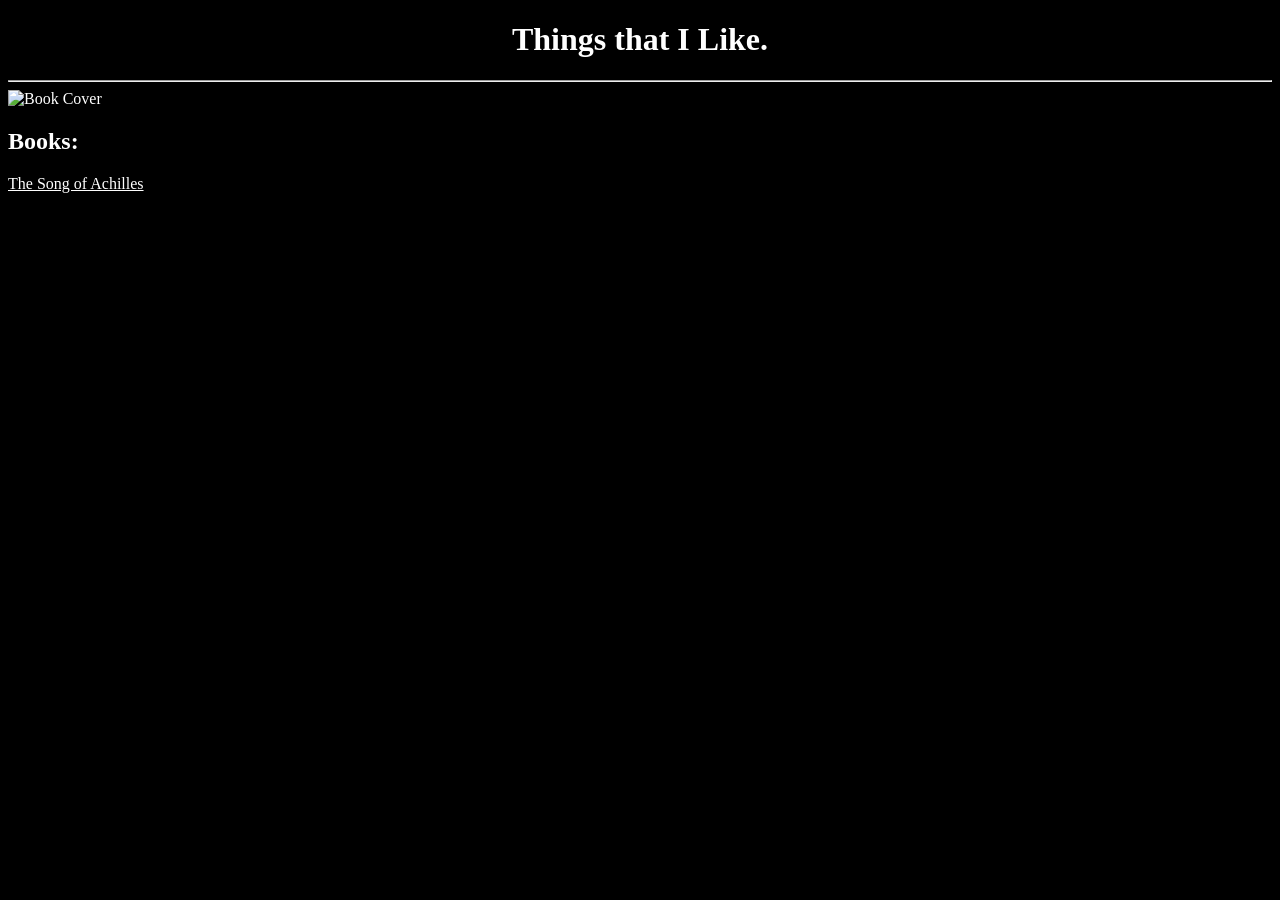
==== Way/index.html @ cc25d501 "Add files via upload" ====
<!DOCTYPE html>
<html lang="en">
<head>
    <meta charset="UTF-8">
    <meta name="viewport" content="width=device-width, initial-scale=1.0">
    <title>Things that i Like.</title>
    <link rel="stylesheet" href="./Style/index.css">
</head>
<body>
    <h1>Things that I Like.</h1>
    <hr>
    <img src="https://i.pinimg.com/control1/736x/ff/ad/d3/ffadd38d46d9a6deeb278fce4d2d7dd7.jpg" alt="Book Cover">
    <h2>Books:</h2>
<a href="Book/tsoa.html">The Song of Achilles</a>
</body>
</html>
---- Way/Style/index.css ----
body {
    background-color: black;
    color: white;
}
a {
    color: white;
}
h1 {
    text-align: center;
}
img {
    display: block;
    margin-left: auto;
    margin-right: auto;
}
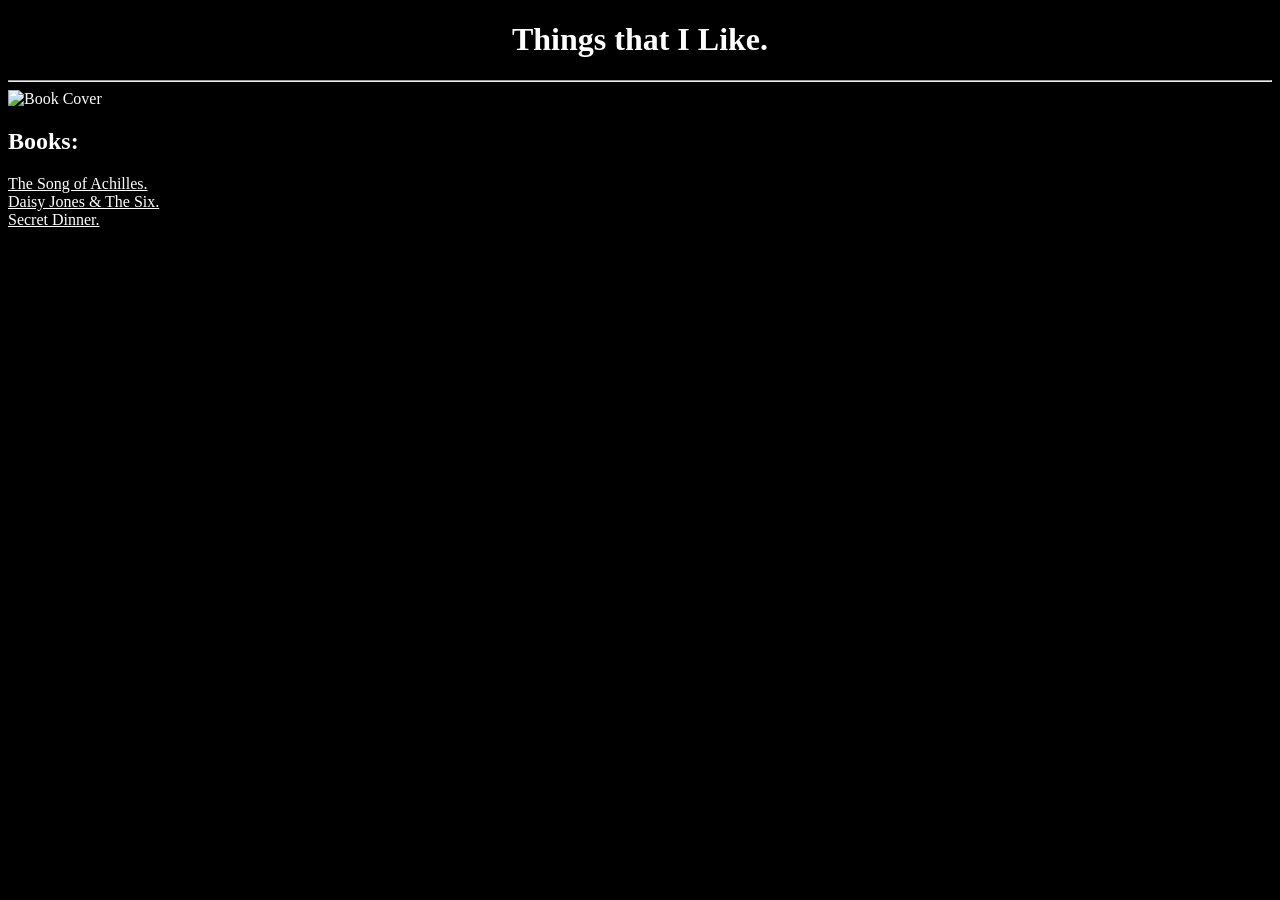
==== commit 176dbec4: "alterações da sala" ====
--- a/Way/index.html
+++ b/Way/index.html
@@ -11,6 +11,8 @@
     <hr>
     <img src="https://i.pinimg.com/control1/736x/ff/ad/d3/ffadd38d46d9a6deeb278fce4d2d7dd7.jpg" alt="Book Cover">
     <h2>Books:</h2>
-<a href="Book/tsoa.html">The Song of Achilles</a>
+<a href="Book/tsoa.html">The Song of Achilles.</a> <br>
+<a href="Book/daisyj.html">Daisy Jones & The Six.</a> <br>
+<a href="Book/secretdinner.html">Secret Dinner. </a> <br>
 </body>
 </html>
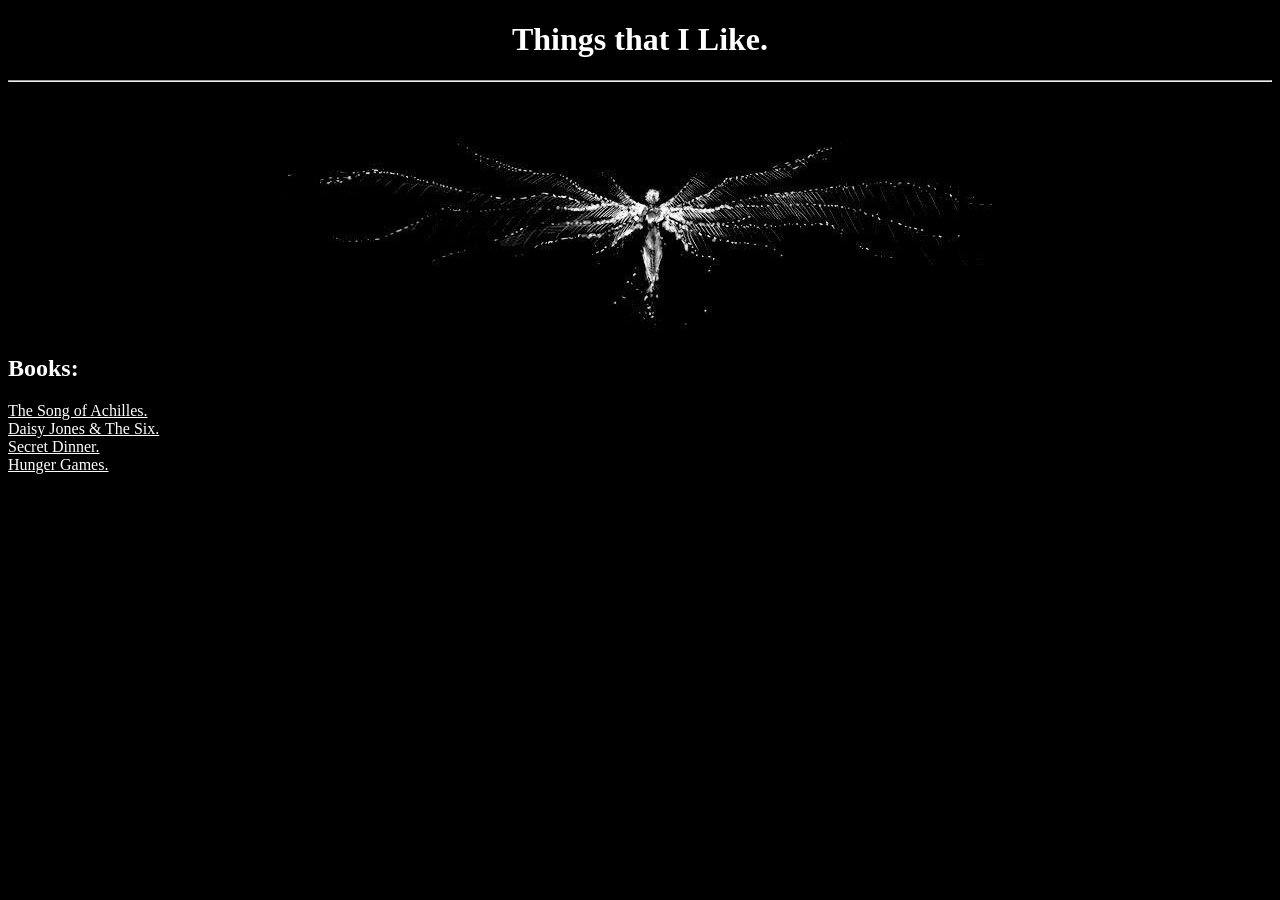
==== commit e3ca0e79: "adição de mais itens." ====
--- a/Way/index.html
+++ b/Way/index.html
@@ -9,10 +9,11 @@
 <body>
     <h1>Things that I Like.</h1>
     <hr>
-    <img src="https://i.pinimg.com/control1/736x/ff/ad/d3/ffadd38d46d9a6deeb278fce4d2d7dd7.jpg" alt="Book Cover">
+    <img src="./Images/capa.jpg" alt="Book Cover">
     <h2>Books:</h2>
 <a href="Book/tsoa.html">The Song of Achilles.</a> <br>
 <a href="Book/daisyj.html">Daisy Jones & The Six.</a> <br>
 <a href="Book/secretdinner.html">Secret Dinner. </a> <br>
+<a href="Book/hunger.html">Hunger Games.</a> <br>
 </body>
 </html>
